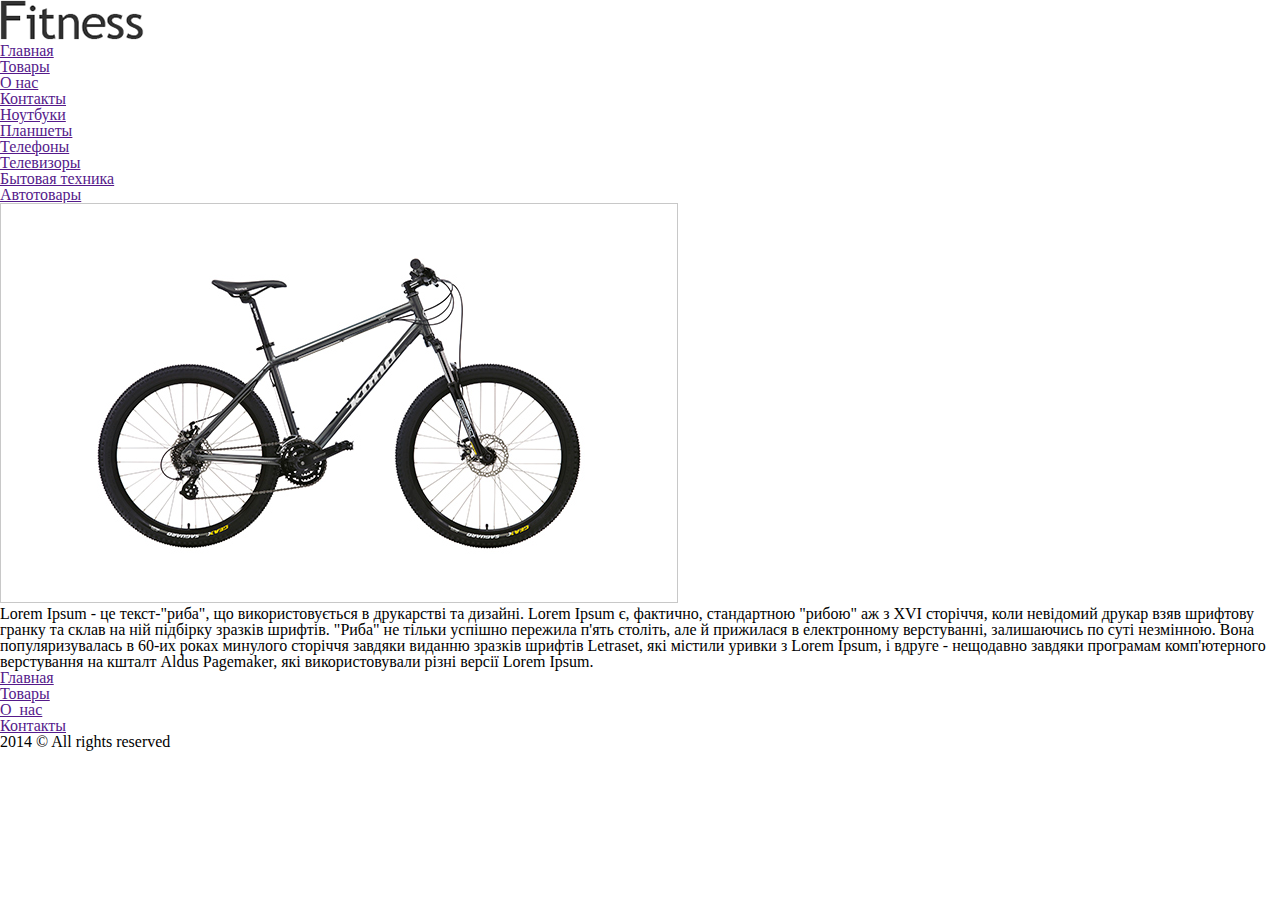
==== homework_project_1/index.html @ 3ddf5833 "Added index.html and markup" ====
<!DOCTYPE html>
<html lang="en">
<head>
    <meta charset="UTF-8">
    <title>Fitness shop</title>
    <link rel="stylesheet" href="css/reset.css">
    <link rel="stylesheet" href="css/style.css">
</head>
<body>
    <main class="wrapper">
        <header class="main_header">
            <div class="logo"><img src="img/logo.png" alt="logo" title="logo site"></div>
            <ul class="header_menu">
                <li><a href="">Главная</a></li>
                <li><a href="">Товары</a></li>
                <li><a href="">О нас</a></li>
                <li><a href="">Контакты</a></li>
            </ul>
        </header>
        <aside class="aside_menu">
            <ul class="aside_menu">
                <li><a href="">Ноутбуки</a></li>
                <li><a href="">Планшеты</a></li>
                <li><a href="">Телефоны</a></li>
                <li><a href="">Телевизоры</a></li>
                <li><a href="">Бытовая техника</a></li>
                <li><a href="">Автотовары</a></li>
            </ul>
        </aside>
        <article class="product">
            <img src="img/image1.png" alt="bike" title="bike">
            <p class="description">
                Lorem Ipsum - це текст-"риба", що використовується в друкарстві та дизайні. Lorem Ipsum є, фактично, стандартною "рибою" аж з XVI сторіччя, коли невідомий друкар взяв шрифтову гранку та склав на ній підбірку зразків шрифтів. "Риба" не тільки успішно пережила п'ять століть, але й прижилася в електронному верстуванні, залишаючись по суті незмінною. Вона популяризувалась в 60-их роках минулого сторіччя завдяки виданню зразків шрифтів Letraset, які містили уривки з Lorem Ipsum, і вдруге - нещодавно завдяки програмам комп'ютерного верстування на кшталт Aldus Pagemaker, які використовували різні версії Lorem Ipsum.
            </p>
        </article>
        <footer class="main_footer">
            <ul class="footer_menu">
                <li><a href="">Главная</a></li>
                <li><a href="">Товары</a></li>
                <li><a href="">О_нас</a></li>
                <li><a href="">Контакты</a></li>
            </ul>
            <div class="copy">
                2014 &copy; All rights reserved
            </div>
        </footer>
    </main>
</body>
</html>
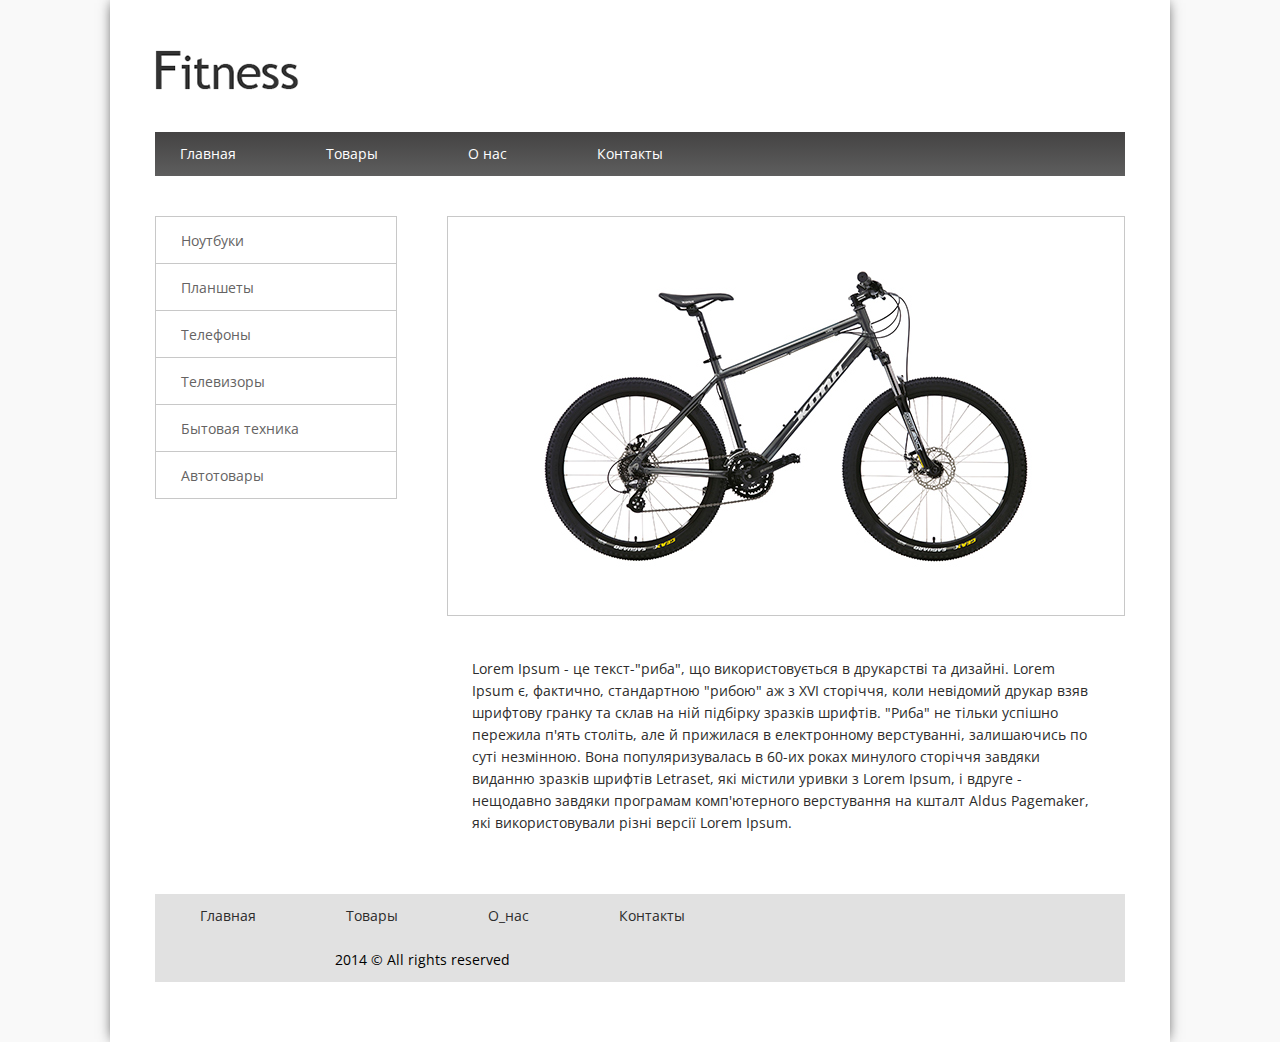
==== commit 43ebc2e2: "final work" ====
--- a/homework_project_1/index.html
+++ b/homework_project_1/index.html
@@ -3,47 +3,48 @@
 <head>
     <meta charset="UTF-8">
     <title>Fitness shop</title>
+    <link href="https://fonts.googleapis.com/css?family=Open+Sans" rel="stylesheet">
     <link rel="stylesheet" href="css/reset.css">
     <link rel="stylesheet" href="css/style.css">
 </head>
 <body>
     <main class="wrapper">
-        <header class="main_header">
-            <div class="logo"><img src="img/logo.png" alt="logo" title="logo site"></div>
-            <ul class="header_menu">
-                <li><a href="">Главная</a></li>
-                <li><a href="">Товары</a></li>
-                <li><a href="">О нас</a></li>
-                <li><a href="">Контакты</a></li>
-            </ul>
-        </header>
-        <aside class="aside_menu">
-            <ul class="aside_menu">
-                <li><a href="">Ноутбуки</a></li>
-                <li><a href="">Планшеты</a></li>
-                <li><a href="">Телефоны</a></li>
-                <li><a href="">Телевизоры</a></li>
-                <li><a href="">Бытовая техника</a></li>
-                <li><a href="">Автотовары</a></li>
-            </ul>
-        </aside>
-        <article class="product">
-            <img src="img/image1.png" alt="bike" title="bike">
-            <p class="description">
-                Lorem Ipsum - це текст-"риба", що використовується в друкарстві та дизайні. Lorem Ipsum є, фактично, стандартною "рибою" аж з XVI сторіччя, коли невідомий друкар взяв шрифтову гранку та склав на ній підбірку зразків шрифтів. "Риба" не тільки успішно пережила п'ять століть, але й прижилася в електронному верстуванні, залишаючись по суті незмінною. Вона популяризувалась в 60-их роках минулого сторіччя завдяки виданню зразків шрифтів Letraset, які містили уривки з Lorem Ipsum, і вдруге - нещодавно завдяки програмам комп'ютерного верстування на кшталт Aldus Pagemaker, які використовували різні версії Lorem Ipsum.
-            </p>
-        </article>
-        <footer class="main_footer">
-            <ul class="footer_menu">
-                <li><a href="">Главная</a></li>
-                <li><a href="">Товары</a></li>
-                <li><a href="">О_нас</a></li>
-                <li><a href="">Контакты</a></li>
-            </ul>
-            <div class="copy">
-                2014 &copy; All rights reserved
-            </div>
-        </footer>
+       <div class="container">
+            <header class="main_header">
+                <div class="logo"><img src="img/logo.png" alt="logo" title="logo site"></div>
+                <ul class="header_menu">
+                    <li><a href="">Главная</a></li>
+                    <li><a href="">Товары</a></li>
+                    <li><a href="">О нас</a></li>
+                    <li><a href="">Контакты</a></li>
+                </ul>
+            </header>
+            <aside class="aside_menu">
+                <ul>
+                    <li><a href="">Ноутбуки</a></li>
+                    <li><a href="">Планшеты</a></li>
+                    <li><a href="">Телефоны</a></li>
+                    <li><a href="">Телевизоры</a></li>
+                    <li><a href="">Бытовая техника</a></li>
+                    <li><a href="">Автотовары</a></li>
+                </ul>
+            </aside>
+            <article class="product">
+                <img src="img/image1.png" alt="bike" title="bike">
+                <p class="description">
+                    Lorem Ipsum - це текст-"риба", що використовується в друкарстві та дизайні. Lorem Ipsum є, фактично, стандартною "рибою" аж з XVI сторіччя, коли невідомий друкар взяв шрифтову гранку та склав на ній підбірку зразків шрифтів. "Риба" не тільки успішно пережила п'ять століть, але й прижилася в електронному верстуванні, залишаючись по суті незмінною. Вона популяризувалась в 60-их роках минулого сторіччя завдяки виданню зразків шрифтів Letraset, які містили уривки з Lorem Ipsum, і вдруге - нещодавно завдяки програмам комп'ютерного верстування на кшталт Aldus Pagemaker, які використовували різні версії Lorem Ipsum.
+                </p>
+            </article>
+            <footer class="main_footer">
+                <ul class="footer_menu">
+                    <li><a href="">Главная</a></li>
+                    <li><a href="">Товары</a></li>
+                    <li><a href="">О_нас</a></li>
+                    <li><a href="">Контакты</a></li>
+                    <li>2014 &copy; All rights reserved</li>
+                </ul>
+            </footer>
+        </div>
     </main>
 </body>
 </html>--- a/homework_project_1/css/style.css
+++ b/homework_project_1/css/style.css
@@ -0,0 +1,97 @@
+body{
+    background-color: #f9f9f9;
+    font-family: 'Open Sans', sans-serif;
+}
+a{
+    text-decoration: none;
+}
+main.wrapper{
+    background-color: #fff;
+    width: 1060px;
+    margin: 0 auto;
+    -webkit-box-shadow: 0px 0px 13px -3px rgba(0,0,0,0.8);
+    -moz-box-shadow: 0px 0px 13px -3px rgba(0,0,0,0.8);
+    box-shadow: 0px 0px 13px -3px rgba(0,0,0,0.8);
+}
+.container{
+    padding: 50px 45px 60px;
+}
+.logo img{
+    margin-bottom: 40px;
+}
+ul.header_menu{
+   background: -moz-linear-gradient(top, #444343, #5e5e5e);
+   background: -webkit-linear-gradient(top, #444343, #5e5e5e);
+   background: linear-gradient(top, #444343, #5e5e5e);
+   font-size: 0;
+}
+ul.header_menu li, ul.footer_menu li{
+    display: inline-block;
+    padding: 15px 45px 15px 45px;
+}
+ul.header_menu li:first-child{
+    padding-left: 25px;
+}
+ul.header_menu a{
+    font-size: 14px;
+    color: #fff;
+}
+ul.header_menu li:hover{
+   background: -moz-linear-gradient(top, #2e2e2e, #4a4a4a);
+   background: -webkit-linear-gradient(top, #2e2e2e, #4a4a4a);
+   background: linear-gradient(top, #2e2e2e, #4a4a4a);
+   border-left: 1px solid #838383;
+   border-right: 1px solid #838383;
+}
+aside{
+    width: 240px;
+    float: left;
+    border: 1px solid #c8c8c8;
+    margin-top: 40px;
+}
+aside.aside_menu li{
+    padding: 15px 25px;
+    border-bottom: 1px solid #c8c8c8;
+}
+aside.aside_menu li:hover{
+    padding-left: 35px;
+    color: #474747;
+    background-color: #f9f9f9;
+}
+aside.aside_menu li:last-child{
+    border-bottom: none;
+}
+.aside_menu a{
+    font-size: 14px;
+    color: #656363;
+}
+article{
+    width: 678px;
+    float: right;
+    margin-top: 40px;
+}
+.product .description{
+    padding: 40px 25px 60px 25px;
+    font-size: 14px;
+    color: #2c2c2c;
+    line-height: 22px;
+}
+footer{
+    clear: both;
+}
+ul.footer_menu{
+    font-size: 0;
+    background: #e1e1e1;
+}
+ul.footer_menu li{
+    font-size: 14px;
+}
+ul.footer_menu a{
+    color: #2c2c2c;
+}
+ul.footer_menu li:last-child{
+    padding-left: 180px;
+}
+ul.footer_menu a:hover{
+    text-decoration: underline;
+}